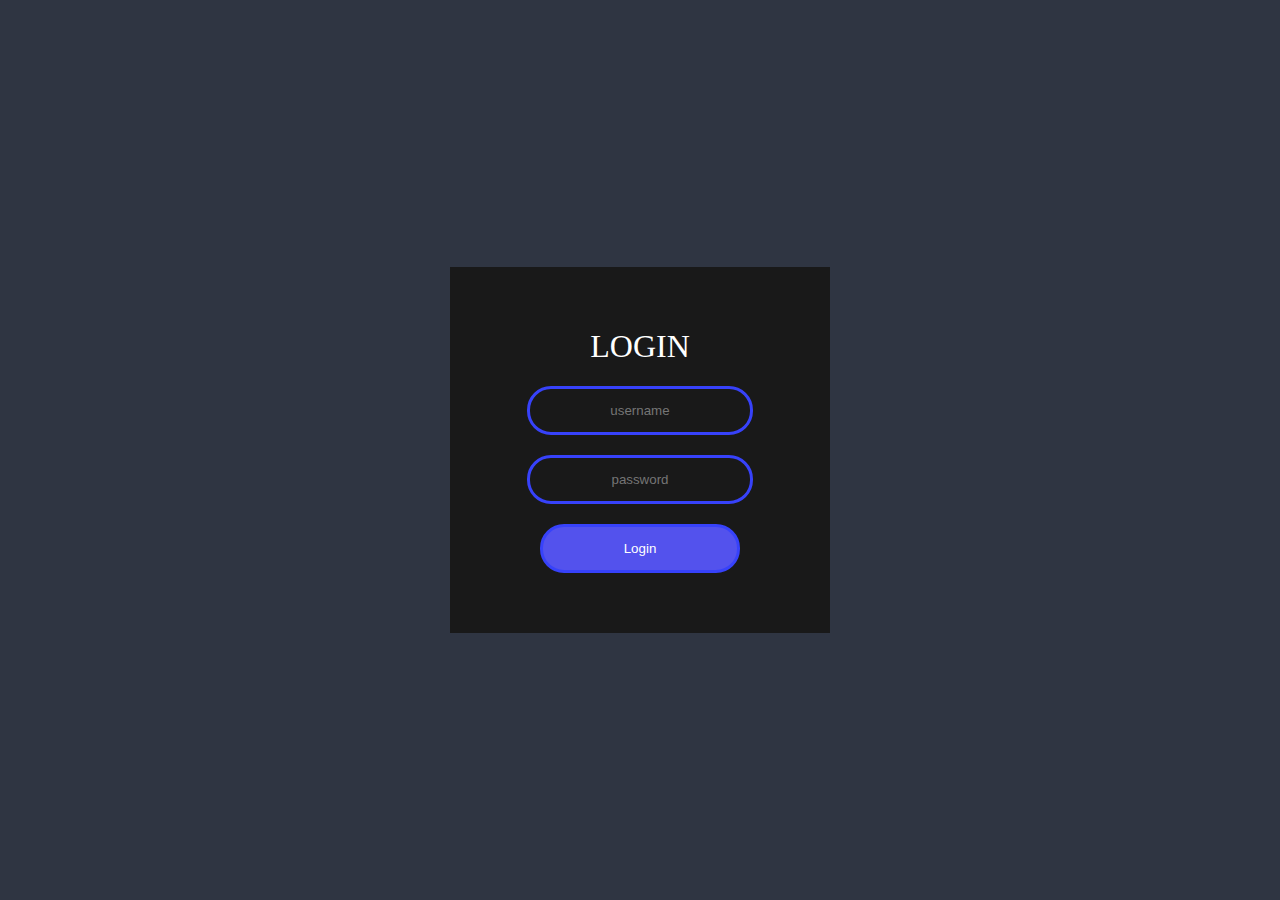
==== index.html @ f7e25b5e "login" ====
<!DOCTYPE html>
<html lang="es">

<head>
    <meta charset="UTF-8">
    <meta name="viewport" content="width=device-width, initial-scale=1.0">
    <meta http-equiv="X-UA-Compatible" content="ie=edge">
    <link rel="stylesheet" href="https://cdnjs.cloudflare.com/ajax/libs/animate.css/3.7.2/animate.min.css">
    <link rel="stylesheet" href="styles.css/login.css">
    <title>Login </title>
</head>

<body>
    <section>
        <form action="index.html" class="form-box animated fadeInUp">
            <h1 class="form-title">LogIn</h1>
            <input type="text" placeholder="username">
            <input type="password" placeholder="password">
            <button type="submit"> Login </button>
        </form>
    </section>

</body>

</html>
---- styles.css/login.css ----
body, html{
    height: 100%;

}

body{
    margin: 0;
    padding: 0;
    background: #2f3542;
    display: flex;
    flex-direction: row;
    flex-wrap: wrap;
    justify-content: center;
    align-items: center;
    overflow: hidden;
}

.form-box{
    width: 300px;
    padding: 40px;
    background: #191919;
    text-align: center;

}

.form-title{
    color: #fff;
    text-transform: uppercase;
    font-weight: 300;
}

.form-box input[type="text"],
.form-box input[type="password"],
.form-box button[type="submit"]{
    border: 0;
    background: none;
    display: block;
    margin: 20px auto;
    padding: 14px 10px;
    text-align: center;
    border: solid #3742fa;
    width: 200px;
    outline: none;
    color: white;
    border-radius: 24px;
    transition: 0.25s;
}

.form-box input[type="text"]:focus,
.form-box input[type="password"]:focus {
    width: 280px;
    border-color: #ffffff;
}

.form-box button[type="submit"]{
    border: 0;
    background: #5352ed;
    cursor: pointer;
    border: solid #3742fa;

}

.form-box button[type="submit"]:hover{
    background: none;
}
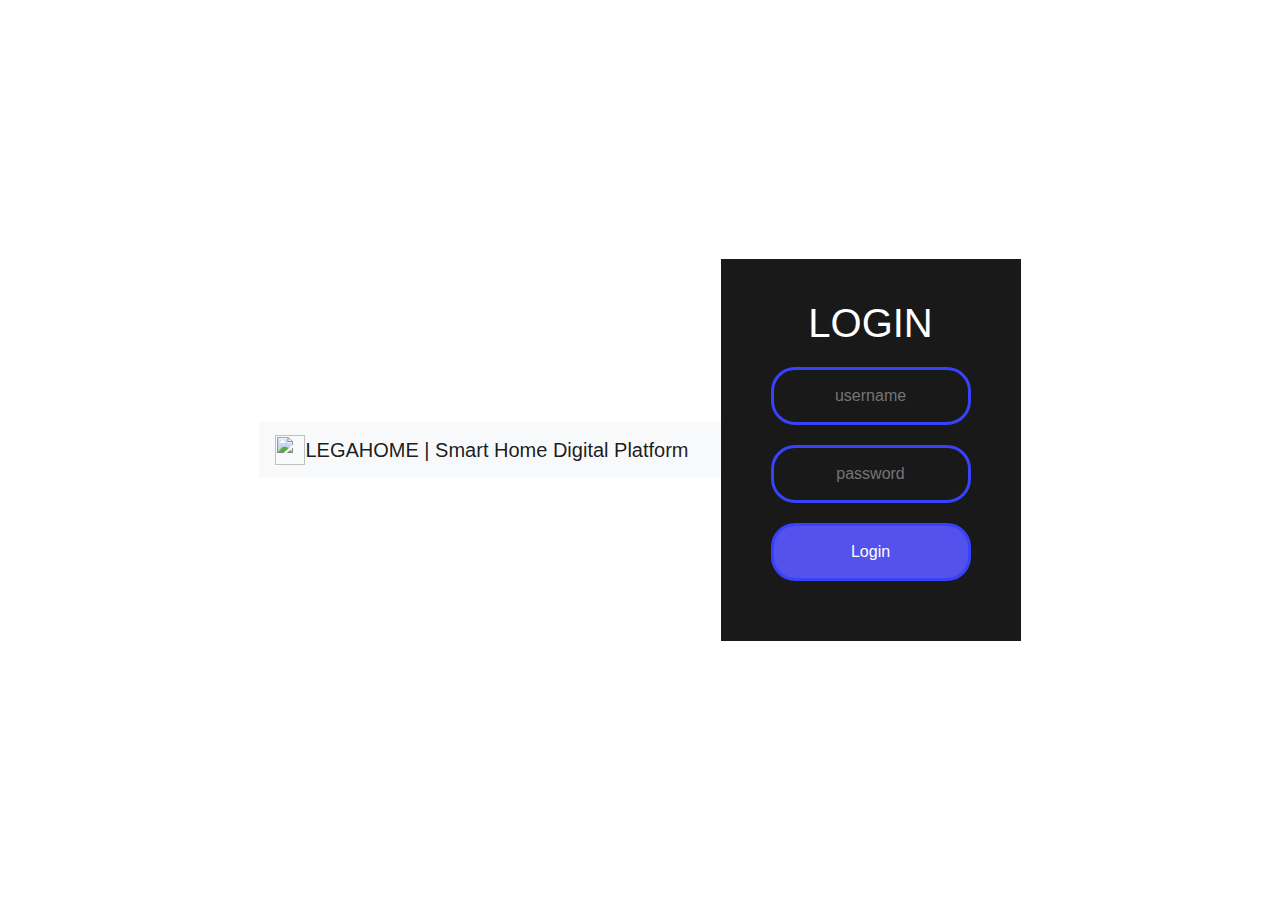
==== commit 5ec071f8: "login version2" ====
--- a/index.html
+++ b/index.html
@@ -6,17 +6,32 @@
     <meta name="viewport" content="width=device-width, initial-scale=1.0">
     <meta http-equiv="X-UA-Compatible" content="ie=edge">
     <link rel="stylesheet" href="https://cdnjs.cloudflare.com/ajax/libs/animate.css/3.7.2/animate.min.css">
-    <link rel="stylesheet" href="styles.css/login.css">
+    <link rel="stylesheet" href="styles/login.css">
+    <link rel="stylesheet" href="https://stackpath.bootstrapcdn.com/bootstrap/4.4.1/css/bootstrap.min.css"
+    integrity="sha384-Vkoo8x4CGsO3+Hhxv8T/Q5PaXtkKtu6ug5TOeNV6gBiFeWPGFN9MuhOf23Q9Ifjh" crossorigin="anonymous">
+
     <title>Login </title>
 </head>
 
 <body>
+
+    <section>
+
+        <nav class="navbar navbar-expand-lg navbar-light bg-light">
+            <img src="https://i.shgcdn.com/b5ac8c16-2e62-4e22-9e2a-a92ae5c099f3/-/stretch/off/-/resize/3000x/-/quality/normal/"
+                width="30" height="30" class="d-inline-block align-top" alt="">
+            <a class="navbar-brand" href="#">LEGAHOME | Smart Home Digital Platform</a>
+
+        </nav>
+    </section>
+
+
     <section>
         <form action="index.html" class="form-box animated fadeInUp">
             <h1 class="form-title">LogIn</h1>
             <input type="text" placeholder="username">
             <input type="password" placeholder="password">
-            <button type="submit"> Login </button>
+            <button type="submit"> <a href="views/services.html"> Login</a> </button>
         </form>
     </section>
 
--- a/styles/login.css
+++ b/styles/login.css
@@ -0,0 +1,71 @@
+body, html{
+    height: 100%;
+
+}
+
+body{
+    margin: 0;
+    padding: 0;
+    background: #2f3542;
+    display: flex;
+    flex-direction: row;
+    flex-wrap: wrap;
+    justify-content: center;
+    align-items: center;
+    overflow: hidden;
+}
+
+.form-box{
+    width: 300px;
+    padding: 40px;
+    background: #191919;
+    text-align: center;
+
+}
+
+.form-title{
+    color: #fff;
+    text-transform: uppercase;
+    font-weight: 300;
+}
+
+.form-box input[type="text"],
+.form-box input[type="password"],
+.form-box button[type="submit"]{
+    border: 0;
+    background: none;
+    display: block;
+    margin: 20px auto;
+    padding: 14px 10px;
+    text-align: center;
+    border: solid #3742fa;
+    width: 200px;
+    outline: none;
+    color: white;
+    border-radius: 24px;
+    transition: 0.25s;
+}
+
+.form-box input[type="text"]:focus,
+.form-box input[type="password"]:focus {
+    /* width: 280px; */
+    border-color: #ffffff;
+}
+
+.form-box button[type="submit"]{
+    border: 0;
+    background: #5352ed;
+    cursor: pointer;
+    border: solid #3742fa;
+}
+
+.form-box button a {
+    text-decoration-line: none;
+    color: white;
+}
+
+.form-box button[type="submit"]:hover{
+    background: none;
+}
+
+
